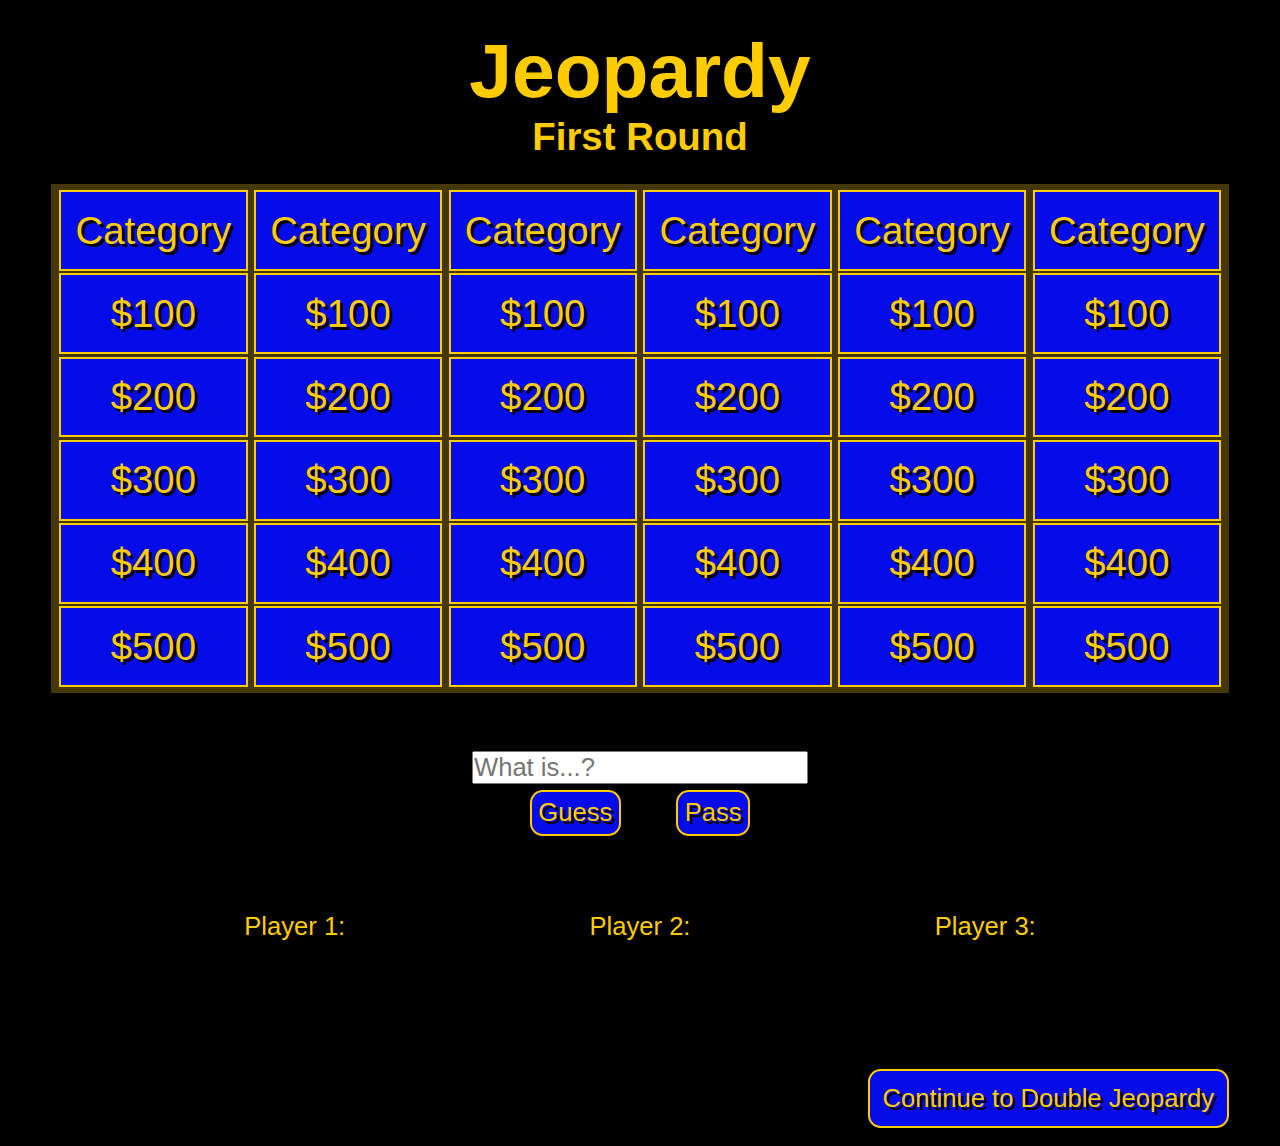
==== round-1.html @ 854f1b8c "jeopardy-Freedomayle" ====
<!DOCTYPE html> <!-- default initialization with !-->
<html lang="en">

<head>
  <meta charset="UTF-8">
  <meta http-equiv="X-UA-Compatible" content="IE=edge">
  <meta name="viewport" content="width=device-width, initial-scale=1.0">
  <title>Jeopardy: Round One</title> <!-- changes webpage tab text-->
  <link rel="stylesheet" href="css/roundstyles.css"/> <!-- links to stylesheet in css folder for page layout and design-->
</head>

<body>
  <header class="headground">
    <h1 class="headertext">Jeopardy</h1> <!-- webpage title in the header section -->
    <h3 class="headersubtext">First Round</h3> <!-- webpage subtext-->
  </header>
  <section class="board"> <!--sets the board this will be going into a grid-->
    <li>Category</li>
    <li>Category</li>
    <li>Category</li>
    <li>Category</li>
    <li>Category</li>
    <li>Category</li>
    <li>$100</li>
    <li>$100</li>
    <li>$100</li>
    <li>$100</li>
    <li>$100</li>
    <li>$100</li>
    <li>$200</li>
    <li>$200</li>
    <li>$200</li>
    <li>$200</li>
    <li>$200</li>
    <li>$200</li>
    <li>$300</li>
    <li>$300</li>
    <li>$300</li>
    <li>$300</li>
    <li>$300</li>
    <li>$300</li>
    <li>$400</li>
    <li>$400</li>
    <li>$400</li>
    <li>$400</li>
    <li>$400</li>
    <li>$400</li>
    <li>$500</li>
    <li>$500</li>
    <li>$500</li>
    <li>$500</li>
    <li>$500</li>
    <li>$500</li>
  </section>
  <form class="answerfield"> <!-- creates a form that can take a text input and also has two buttons on if the player decides to take the question or pass it-->
    <input type="text" placeholder="What is...?"><br>
    <button class="guess">Guess</button>
    <button class="pass">Pass</button>
  </form>
  <section class="players"> <!--creates a player section to keep track of the players scores-->
    <p>Player 1:</p>
    <p>Player 2:</p>
    <p>Player 3:</p>
  </section>
  <footer>
    <a href="round-2.html"><button class="nextpage">Continue to Double Jeopardy</button></a> <!-- links to the next page in the game-->
  </footer>
</body>

</html>
---- css/roundstyles.css ----
* { /* initially removes margins and padding from everything on the webpage while also changing the font */
    margin: 0px;
    padding: 0px;
    font-family: Impact, Haettenschweiler, 'Arial Narrow Bold', sans-serif;
}

body { /* sets the background color of everything in the body section to black*/
    background-color: black;
}

.headground { /* sets a padding in the headground class*/
    padding: 2vw
}

.headertext { /* changes the color of the text in the header while also centering it and changing its font size*/
    color:  rgb(255, 204, 0);
    text-align: center;
    font-size: 6vw;
}

.headersubtext { /* changes the coloro of the subtext in the header while also centering it and changing its font size*/
    text-align: center;
    color:  rgb(255, 204, 0);
    font-size: 3vw;
}

.board { /* takes the board class and creates a 6x6 grid out of its contents while adding a background color to the grid, centering all of the contents, adding a gap between them, adding margins to the left and right sides, and adding a border around the grid*/
    display: grid;
    background-color: rgb(68, 56, 8);
    grid-template-columns: repeat(6, 1fr);
    grid-template-rows: repeat(6, 6vw);
    justify-items: center;
    align-items: center;
    gap: .5vw;
    margin-left: 4vw;
    margin-right: 4vw;
    border: 8px solid rgb(68, 56, 8);

}

li { /* takes everything with the li tag and turns it into a flexbox, removes its list style icon, adds a border, allows its size to be scalable, centers the contents, changes the text color, sets its background color, changes its font size and adds a text shadow*/
    display: flex;
    list-style-type: none;
    border: 2px solid rgb(255, 204, 0);
    width: 14.4vw;
    height: 100%;
    align-items: center;
    justify-content: center;
    color:  rgb(255, 204, 0);
    background-color: rgb(06, 12,233);
    font-size: 3vw;
    text-shadow: .25vw .25vw black;
}

.answerfield { /* centers the text in the answerfield class while adding a top margin and remaining scalable*/
    text-align: center;
    margin-top: 4vw;
    max-width: 100%;
    max-height: auto;
}

input { /* adds a margin and changes the font size to everything with the input tag*/
    margin: .5vw;
    font-size: 2vw;
}

.players { /* turns the players class into a flexbox while evenly spacing the contents across the page also changing the text color, adding padding to the top and changing the font size*/
    display: flex;
    color:rgb(255, 204, 0);
    justify-content: space-evenly;
    padding-top: 6vw;
    font-size: 2vw;
}

footer { /* adds padding to the top, right, and bottom of the footer tag*/
    padding-top: 10vw;
    padding-right: 4vw;
    padding-bottom: 6vw;
}

.nextpage { /* floats the contents of the nextpage class to the right of the page */
    float: right;
}

.guess { /* adds padding, a margin on the right side, and scalabilty to its size*/
    padding: .5vw;
    margin-right: 2vw;
    max-width: 100%;
    max-height: auto;
}

.pass { /* adds padding, a margin on the left side, and scalability to its size*/
    padding: .5vw;
    margin-left: 2vw;
    max-width: 100%;
    max-height: auto;
}

button { /* everything with a button tag will have its background color changed, text color changed, font size changed, padding set, a border will be created with slightly rounded edges and the text will have a shadow*/
    background-color: rgb(06, 12,233);
    color: rgb(255, 204, 0);
    font-size: 2vw;
    padding: 1vw;
    border-radius: 1vw;
    border: 2px solid rgb(255, 204, 0);
    text-shadow: .25vw .25vw black;
}
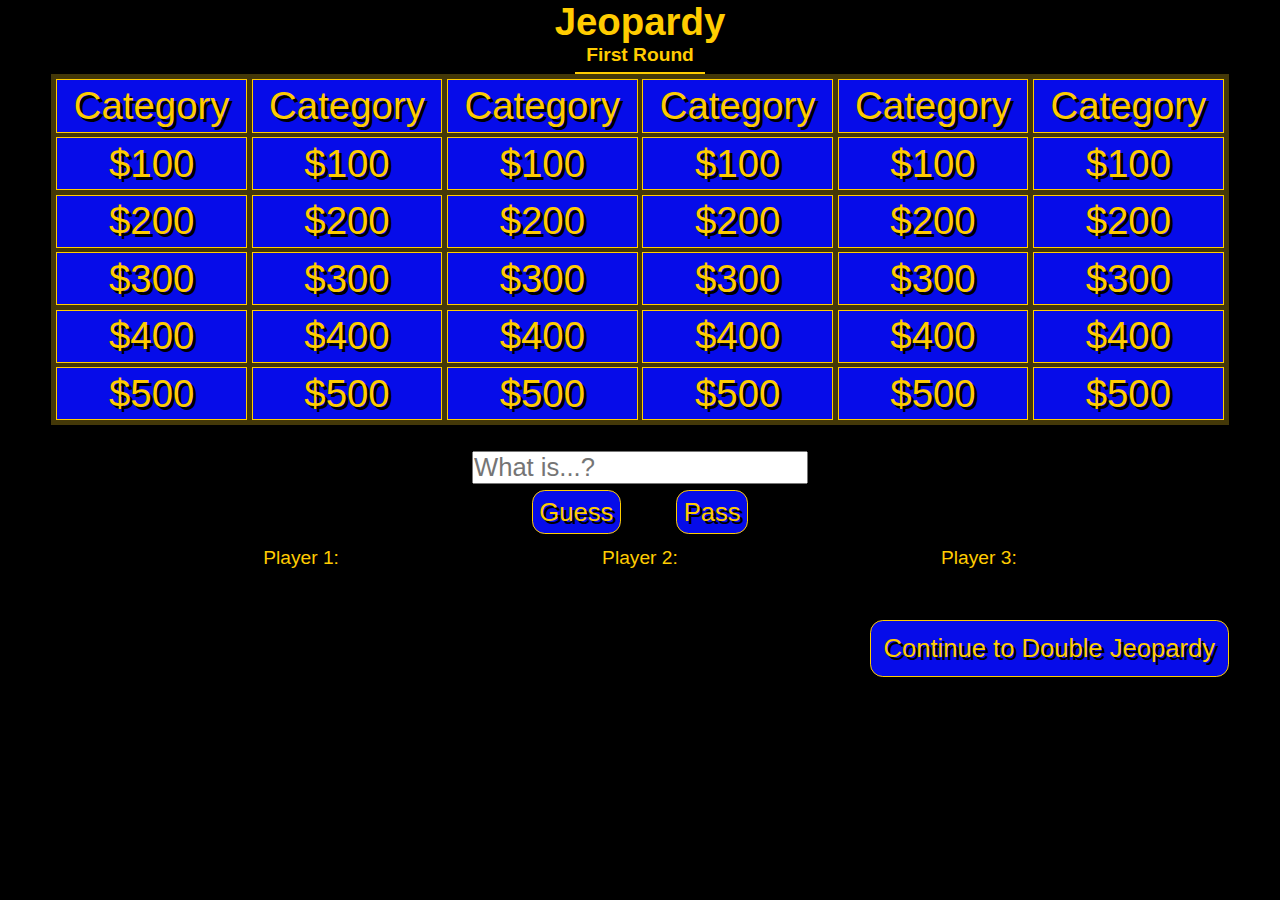
==== commit 2da6dc1f: "Add existing file" ====
--- a/round-1.html
+++ b/round-1.html
@@ -6,7 +6,8 @@
   <meta http-equiv="X-UA-Compatible" content="IE=edge">
   <meta name="viewport" content="width=device-width, initial-scale=1.0">
   <title>Jeopardy: Round One</title> <!-- changes webpage tab text-->
-  <link rel="stylesheet" href="css/roundstyles.css"/> <!-- links to stylesheet in css folder for page layout and design-->
+  <link rel="stylesheet" href="css/roundstyles.css" />
+  <!-- links to stylesheet in css folder for page layout and design-->
 </head>
 
 <body>
@@ -14,57 +15,66 @@
     <h1 class="headertext">Jeopardy</h1> <!-- webpage title in the header section -->
     <h3 class="headersubtext">First Round</h3> <!-- webpage subtext-->
   </header>
-  <section class="board"> <!--sets the board this will be going into a grid-->
-    <li>Category</li>
-    <li>Category</li>
-    <li>Category</li>
-    <li>Category</li>
-    <li>Category</li>
-    <li>Category</li>
-    <li>$100</li>
-    <li>$100</li>
-    <li>$100</li>
-    <li>$100</li>
-    <li>$100</li>
-    <li>$100</li>
-    <li>$200</li>
-    <li>$200</li>
-    <li>$200</li>
-    <li>$200</li>
-    <li>$200</li>
-    <li>$200</li>
-    <li>$300</li>
-    <li>$300</li>
-    <li>$300</li>
-    <li>$300</li>
-    <li>$300</li>
-    <li>$300</li>
-    <li>$400</li>
-    <li>$400</li>
-    <li>$400</li>
-    <li>$400</li>
-    <li>$400</li>
-    <li>$400</li>
-    <li>$500</li>
-    <li>$500</li>
-    <li>$500</li>
-    <li>$500</li>
-    <li>$500</li>
-    <li>$500</li>
+  <div class=timerbox>
+    <div id="timer"></div>
+  </div>
+  <section id="board" class="board">
+    <!--sets the board this will be going into a grid-->
+    <li class="category">Category</li>
+    <li class="category">Category</li>
+    <li class="category">Category</li>
+    <li class="category">Category</li>
+    <li class="category">Category</li>
+    <li class="category">Category</li>
+    <li class="question" id="category-one-100">$100</li>
+    <li class="question" id="category-two-100">$100</li>
+    <li class="question" id="category-three-100">$100</li>
+    <li class="question" id="category-four-100">$100</li>
+    <li class="question" id="category-five-100">$100</li>
+    <li class="question" id="category-six-100">$100</li>
+    <li class="question" id="category-one-200">$200</li>
+    <li class="question" id="category-two-200">$200</li>
+    <li class="question" id="category-three-200">$200</li>
+    <li class="question" id="category-four-200">$200</li>
+    <li class="question" id="category-five-200">$200</li>
+    <li class="question" id="category-six-200">$200</li>
+    <li class="question" id="category-one-300">$300</li>
+    <li class="question" id="category-two-300">$300</li>
+    <li class="question" id="category-three-300">$300</li>
+    <li class="question" id="category-four-300">$300</li>
+    <li class="question" id="category-five-300">$300</li>
+    <li class="question" id="category-six-300">$300</li>
+    <li class="question" id="category-one-400">$400</li>
+    <li class="question" id="category-two-400">$400</li>
+    <li class="question" id="category-three-400">$400</li>
+    <li class="question" id="category-four-400">$400</li>
+    <li class="question" id="category-five-400">$400</li>
+    <li class="question" id="category-six-400">$400</li>
+    <li class="question" id="category-one-500">$500</li>
+    <li class="question" id="category-two-500">$500</li>
+    <li class="question" id="category-three-500">$500</li>
+    <li class="question" id="category-four-500">$500</li>
+    <li class="question" id="category-five-500">$500</li>
+    <li class="question" id="category-six-500">$500</li>
   </section>
-  <form class="answerfield"> <!-- creates a form that can take a text input and also has two buttons on if the player decides to take the question or pass it-->
+  <div id="question-timer"></div>
+  <form class="answerfield">
+    <!-- creates a form that can take a text input and also has two buttons on if the player decides to take the question or pass it-->
     <input type="text" placeholder="What is...?"><br>
-    <button class="guess">Guess</button>
-    <button class="pass">Pass</button>
+    <button id="guess" class="guess">Guess</button>
+    <button id="pass" class="pass">Pass</button>
   </form>
-  <section class="players"> <!--creates a player section to keep track of the players scores-->
+  <section class="players">
+    <!--creates a player section to keep track of the players scores-->
     <p>Player 1:</p>
     <p>Player 2:</p>
     <p>Player 3:</p>
   </section>
   <footer>
-    <a href="round-2.html"><button class="nextpage">Continue to Double Jeopardy</button></a> <!-- links to the next page in the game-->
+    <a href="round-2.html"><button class="nextpage">Continue to Double Jeopardy</button></a>
+    <!-- links to the next page in the game-->
   </footer>
+  <script src="scripts/round-1.js"></script>
 </body>
 
 </html>--- a/css/roundstyles.css
+++ b/css/roundstyles.css
@@ -9,52 +9,54 @@
 }
 
 .headground { /* sets a padding in the headground class*/
-    padding: 2vw
+    padding-left: 1vw;
+    padding-right: 1vw;
+    padding-bottom: .5vw;
 }
 
 .headertext { /* changes the color of the text in the header while also centering it and changing its font size*/
     color:  rgb(255, 204, 0);
     text-align: center;
-    font-size: 6vw;
+    font-size: 3vw;
 }
 
 .headersubtext { /* changes the coloro of the subtext in the header while also centering it and changing its font size*/
     text-align: center;
     color:  rgb(255, 204, 0);
-    font-size: 3vw;
+    font-size: 1.5vw;
 }
 
 .board { /* takes the board class and creates a 6x6 grid out of its contents while adding a background color to the grid, centering all of the contents, adding a gap between them, adding margins to the left and right sides, and adding a border around the grid*/
     display: grid;
     background-color: rgb(68, 56, 8);
     grid-template-columns: repeat(6, 1fr);
-    grid-template-rows: repeat(6, 6vw);
+    grid-template-rows: repeat(6, 4vw);
     justify-items: center;
     align-items: center;
     gap: .5vw;
     margin-left: 4vw;
     margin-right: 4vw;
-    border: 8px solid rgb(68, 56, 8);
+    border: .5vw solid rgb(68, 56, 8);
 
 }
 
 li { /* takes everything with the li tag and turns it into a flexbox, removes its list style icon, adds a border, allows its size to be scalable, centers the contents, changes the text color, sets its background color, changes its font size and adds a text shadow*/
     display: flex;
     list-style-type: none;
-    border: 2px solid rgb(255, 204, 0);
-    width: 14.4vw;
+    border: .15vw solid rgb(255, 204, 0);
+    width: 100%;
     height: 100%;
     align-items: center;
     justify-content: center;
     color:  rgb(255, 204, 0);
-    background-color: rgb(06, 12,233);
+    background-color: rgb(06,12,233);
     font-size: 3vw;
     text-shadow: .25vw .25vw black;
 }
 
 .answerfield { /* centers the text in the answerfield class while adding a top margin and remaining scalable*/
     text-align: center;
-    margin-top: 4vw;
+    margin-top: 1.5vw;
     max-width: 100%;
     max-height: auto;
 }
@@ -68,12 +70,12 @@
     display: flex;
     color:rgb(255, 204, 0);
     justify-content: space-evenly;
-    padding-top: 6vw;
-    font-size: 2vw;
+    padding-top: 1vw;
+    font-size: 1.5vw;
 }
 
 footer { /* adds padding to the top, right, and bottom of the footer tag*/
-    padding-top: 10vw;
+    padding-top: 4vw;
     padding-right: 4vw;
     padding-bottom: 6vw;
 }
@@ -102,6 +104,20 @@
     font-size: 2vw;
     padding: 1vw;
     border-radius: 1vw;
-    border: 2px solid rgb(255, 204, 0);
+    border: .15vw solid rgb(255, 204, 0);
     text-shadow: .25vw .25vw black;
 }
+
+.timerbox {
+    display: grid;
+    justify-content: center;
+}
+
+#timer {
+    display: flex;
+    justify-content: center;
+    color:rgb(255, 204, 0);
+    font-size: 1vw;
+    border: .15vw solid rgb(255, 204, 0);
+    width: 10vw
+}
